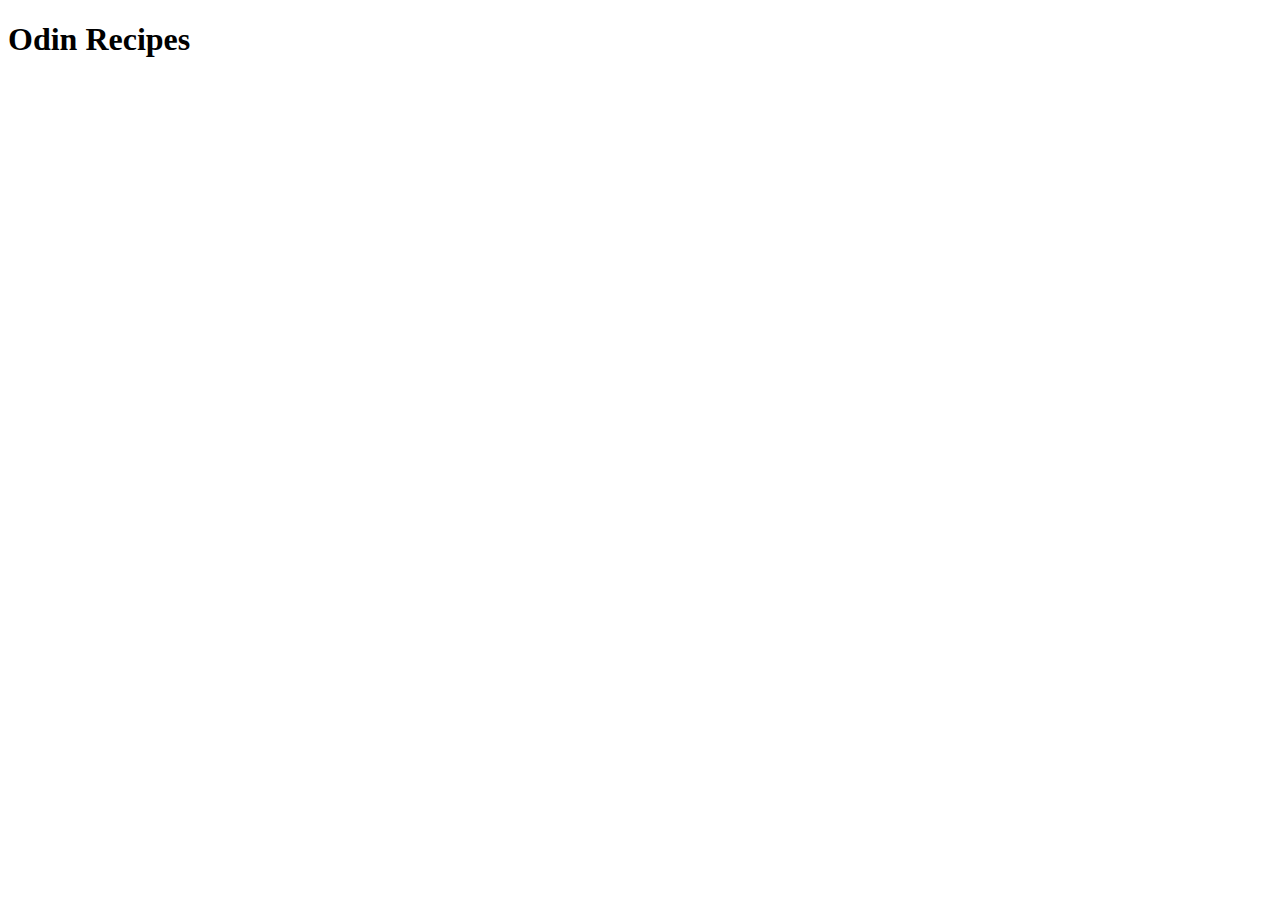
==== index.html @ a2323fbe "Add index.html to odin-recipes-2" ====
<!DOCTYPE html>
<html lang="en">
<head>
    <meta charset="UTF-8">
    <meta name="viewport" content="width=device-width, initial-scale=1.0">
    <title>Odin Recipes</title>
</head>
<body>
    <h1>Odin Recipes</h1>
</body>
</html>
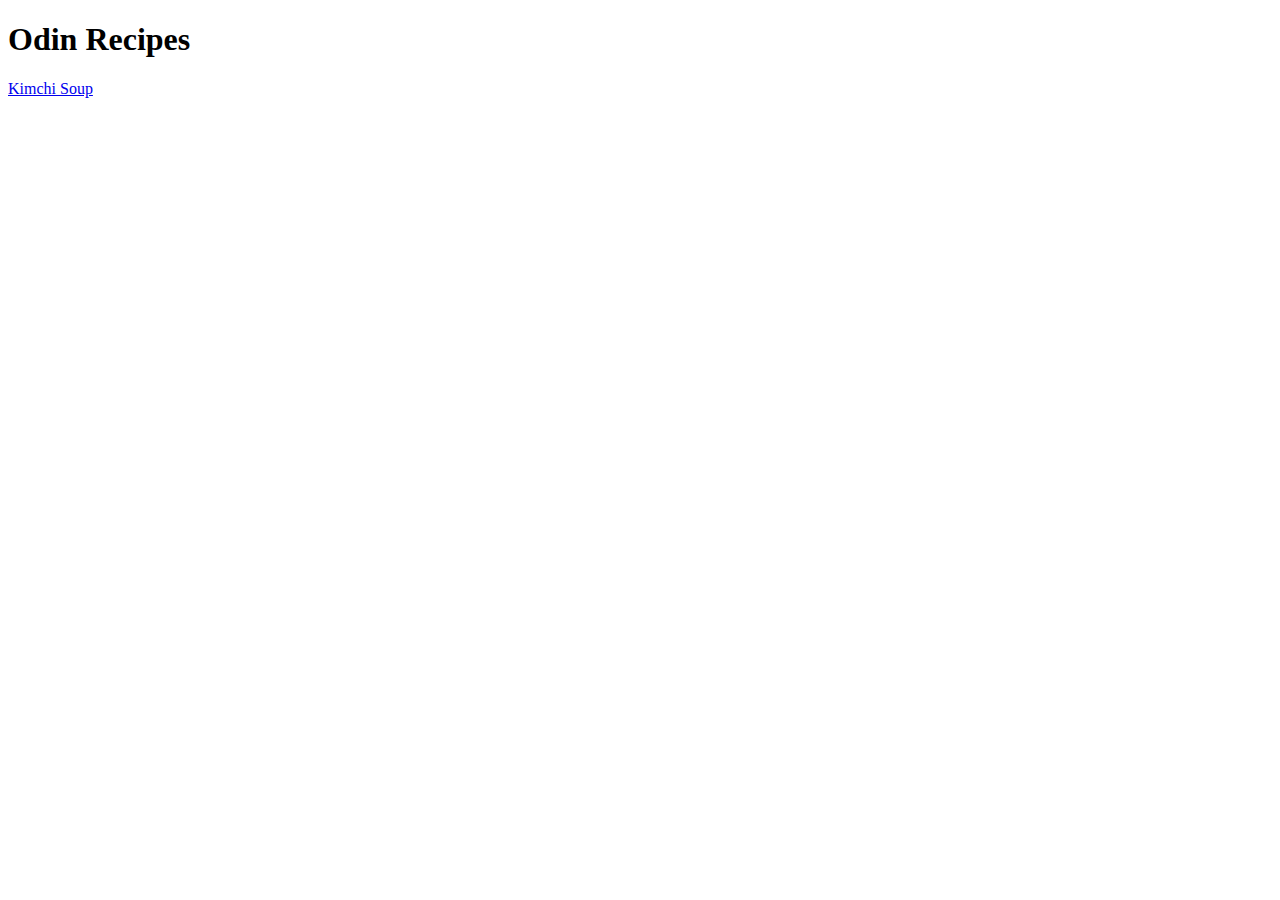
==== commit ede8fd66: "Add anchor tag with href to kimchiSoup.html" ====
--- a/index.html
+++ b/index.html
@@ -7,5 +7,6 @@
 </head>
 <body>
     <h1>Odin Recipes</h1>
+    <a href="./recipes/kimchiSoup.html">Kimchi Soup</a>
 </body>
 </html>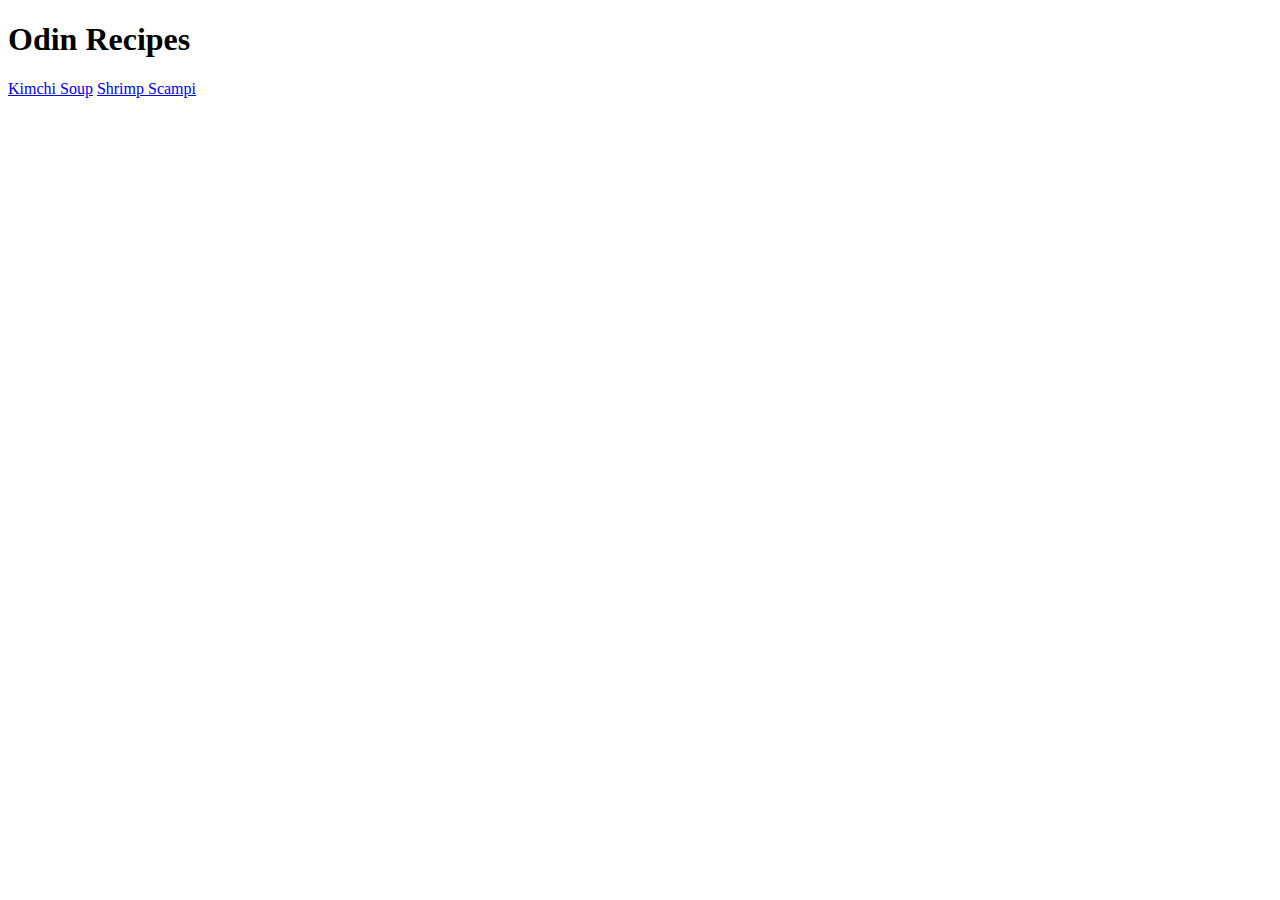
==== commit 45e86b5a: "Add shrimpScampi.html with link in index.html" ====
--- a/index.html
+++ b/index.html
@@ -8,5 +8,6 @@
 <body>
     <h1>Odin Recipes</h1>
     <a href="./recipes/kimchiSoup.html">Kimchi Soup</a>
+    <a href="./recipes/shrimpScampi.html">Shrimp Scampi</a>
 </body>
 </html>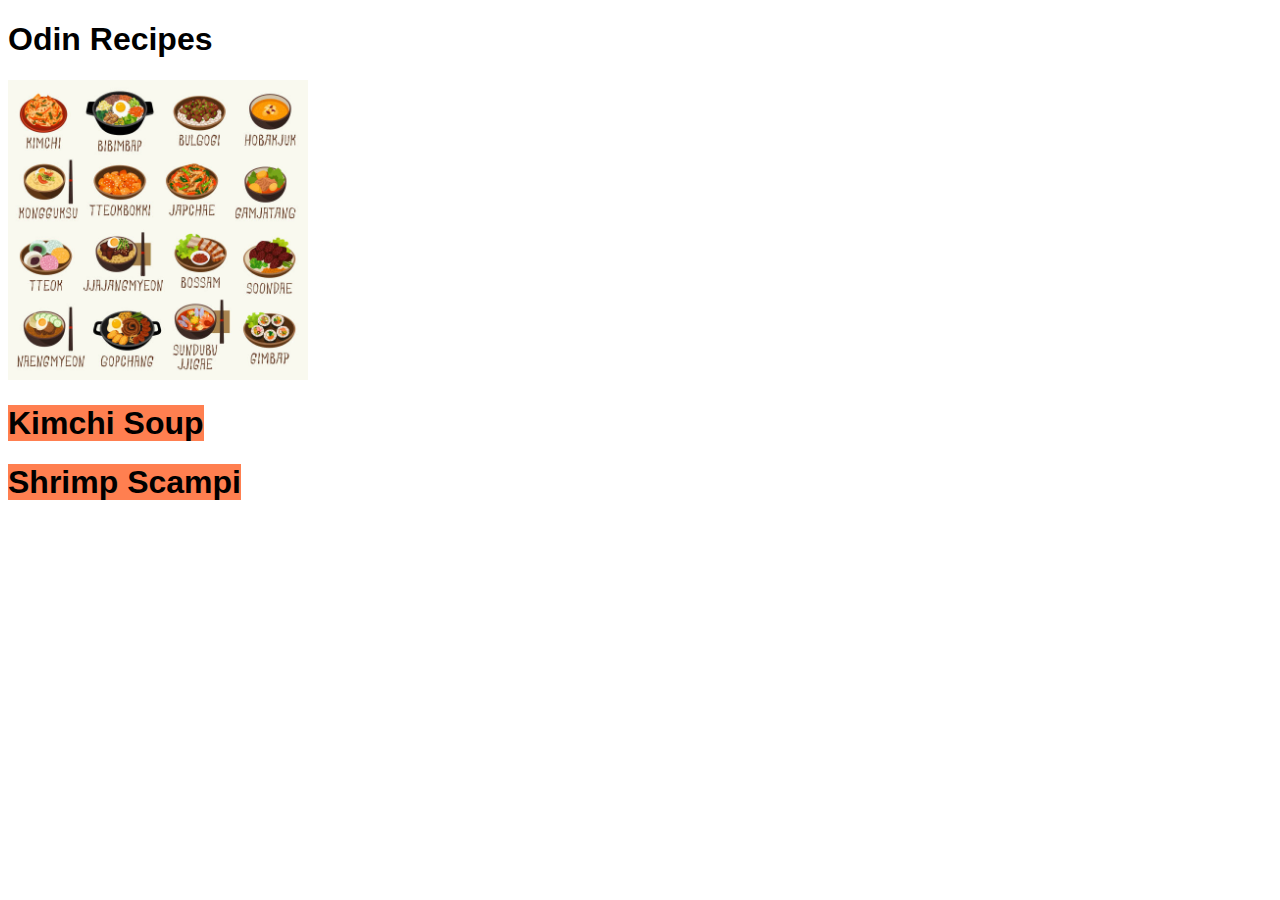
==== commit fd192e37: "Add styles.css and link to all recipe pages" ====
--- a/index.html
+++ b/index.html
@@ -1,13 +1,17 @@
 <!DOCTYPE html>
 <html lang="en">
 <head>
+    <link rel="stylesheet" href="styles.css">
     <meta charset="UTF-8">
     <meta name="viewport" content="width=device-width, initial-scale=1.0">
     <title>Odin Recipes</title>
 </head>
 <body>
     <h1>Odin Recipes</h1>
-    <a href="./recipes/kimchiSoup.html">Kimchi Soup</a>
-    <a href="./recipes/shrimpScampi.html">Shrimp Scampi</a>
+    <img src="./recipes/foodPicures/koreanFood.jpg" alt="Picture of different korean foods">
+    
+    <h1><a href="./recipes/kimchiSoup.html" class="recipes">Kimchi Soup</a></h1>
+    <h1><a href="./recipes/shrimpScampi.html" class="recipes">Shrimp Scampi</a></h1>
+    
 </body>
 </html>--- a/styles.css
+++ b/styles.css
@@ -0,0 +1,24 @@
+* {
+    font-family: Verdana, Geneva, Tahoma, sans-serif;
+}
+a {
+    text-decoration: none;
+    font-size: 32px;
+    font-weight: bold;
+    align-items: center;
+}
+
+.home {
+    background-color: green;
+    color: white;
+}
+
+.recipes {
+    list-style: none;
+    background-color: coral;
+    color: black;
+}
+
+img {
+    width: 300px;
+}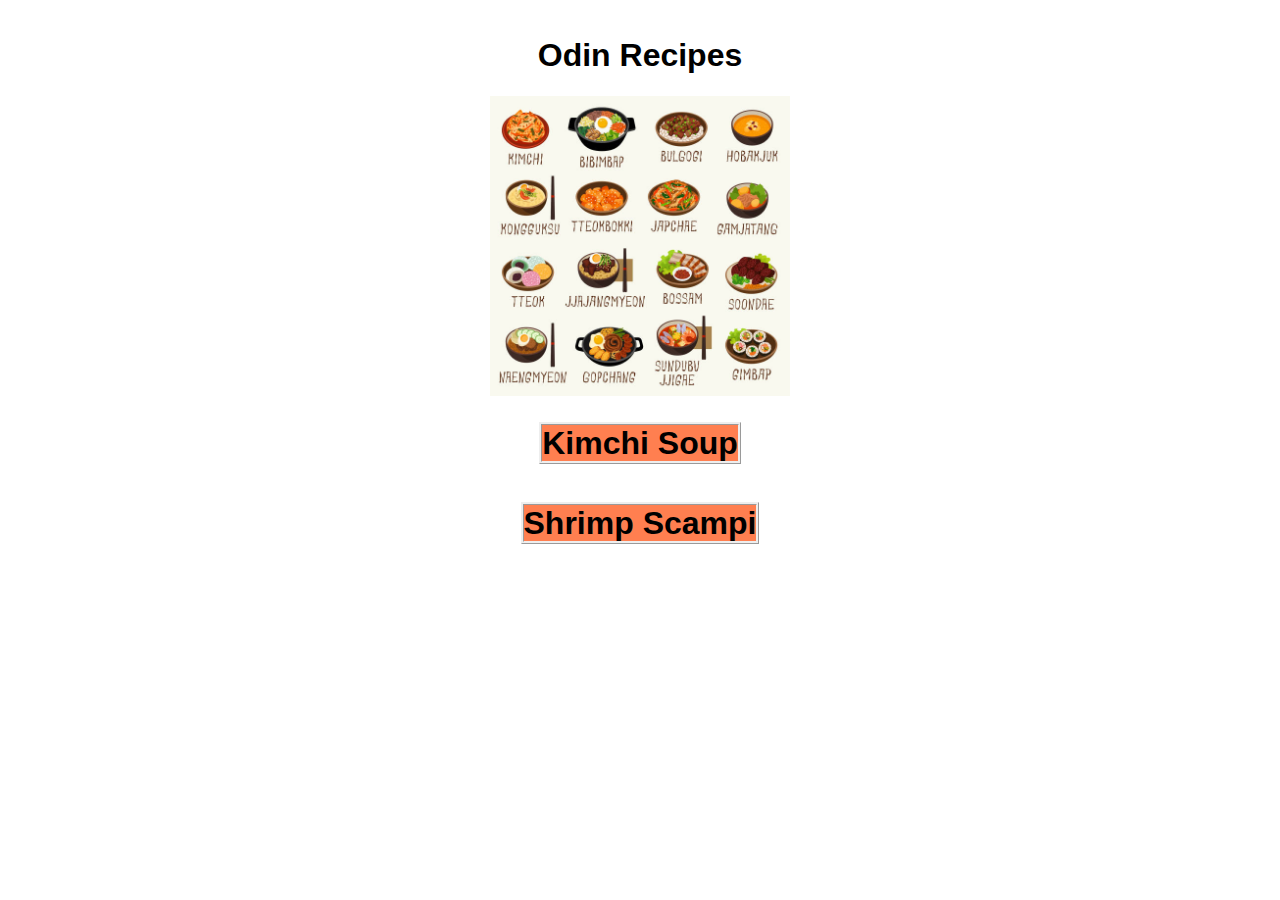
==== commit 4ba93347: "Adjust styles.css to include display: flex;" ====
--- a/index.html
+++ b/index.html
@@ -7,11 +7,16 @@
     <title>Odin Recipes</title>
 </head>
 <body>
-    <h1>Odin Recipes</h1>
-    <img src="./recipes/foodPicures/koreanFood.jpg" alt="Picture of different korean foods">
+    <div class="box">
+        <h1>Odin Recipes</h1>
+        <img src="./recipes/foodPicures/koreanFood.jpg" alt="Picture of different korean foods">
+        <div class="box">
+            <h1><a href="./recipes/kimchiSoup.html" class="recipes">Kimchi Soup</a></h1>
+            <h1><a href="./recipes/shrimpScampi.html" class="recipes">Shrimp Scampi</a></h1>
+        </div>
+        
+    </div>
     
-    <h1><a href="./recipes/kimchiSoup.html" class="recipes">Kimchi Soup</a></h1>
-    <h1><a href="./recipes/shrimpScampi.html" class="recipes">Shrimp Scampi</a></h1>
     
 </body>
 </html>--- a/styles.css
+++ b/styles.css
@@ -5,12 +5,13 @@
     text-decoration: none;
     font-size: 32px;
     font-weight: bold;
-    align-items: center;
+    border: ridge;
 }
 
 .home {
     background-color: green;
     color: white;
+    align-content: center;
 }
 
 .recipes {
@@ -19,6 +20,14 @@
     color: black;
 }
 
+.box {
+    display: flex;
+    flex-flow: column;
+    padding: 8px;
+    align-items: center;
+    box-sizing: border-box;
+}
+
 img {
     width: 300px;
 }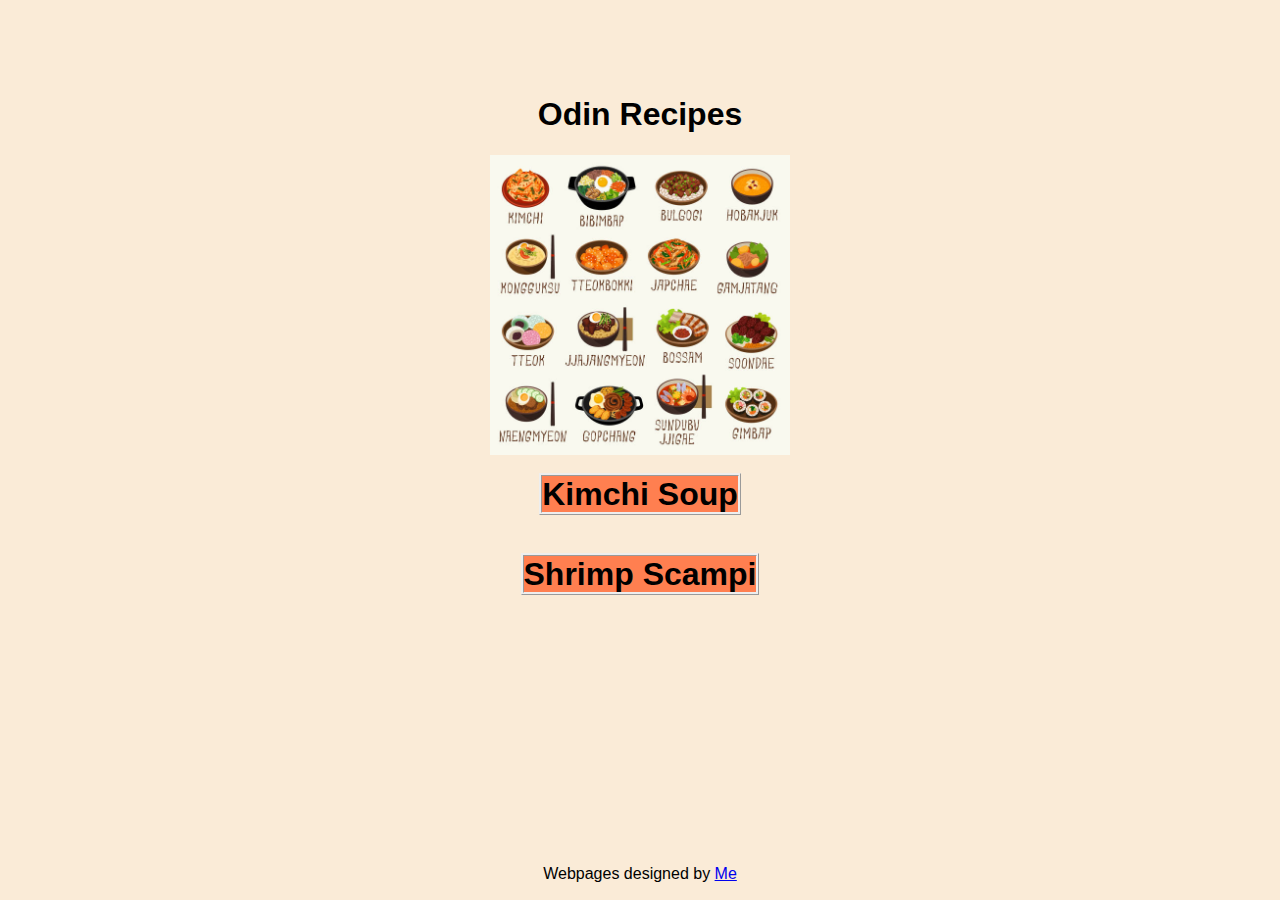
==== commit 76289327: "Add footer to index.html" ====
--- a/index.html
+++ b/index.html
@@ -10,12 +10,16 @@
     <div class="box">
         <h1>Odin Recipes</h1>
         <img src="./recipes/foodPicures/koreanFood.jpg" alt="Picture of different korean foods">
-        <div class="box">
+        <div class="inner-box">
             <h1><a href="./recipes/kimchiSoup.html" class="recipes">Kimchi Soup</a></h1>
             <h1><a href="./recipes/shrimpScampi.html" class="recipes">Shrimp Scampi</a></h1>
         </div>
         
     </div>
+
+    <div class="footer">
+        <div>Webpages designed by <a href="https://www.github.com/iUnknownGalaxy" title="iUnknownGalaxy">Me</a></div>
+    </div>
     
     
 </body>
--- a/styles.css
+++ b/styles.css
@@ -1,7 +1,12 @@
 * {
     font-family: Verdana, Geneva, Tahoma, sans-serif;
+    background-color: antiquewhite;
 }
-a {
+
+body {
+    margin: 0;
+}
+.recipes {
     text-decoration: none;
     font-size: 32px;
     font-weight: bold;
@@ -14,6 +19,19 @@
     align-content: center;
 }
 
+.h1 {
+    font-size: 34px;
+    text-decoration: dashed;
+}
+
+.h2 {
+    font-size: 26px;
+}
+
+.ingredients {
+    display: flex;
+}
+
 .recipes {
     list-style: none;
     background-color: coral;
@@ -21,13 +39,36 @@
 }
 
 .box {
+    padding: 75px;
+}
+.box, .inner-box {
     display: flex;
     flex-flow: column;
-    padding: 8px;
     align-items: center;
+    justify-content: space-between;
     box-sizing: border-box;
+}
+
+.box ul, .box ol, p{
+    margin: 0px;
+    font-size: 20px;
+}
+
+.box .steps{
+    padding: 10px 250px;
 }
 
 img {
     width: 300px;
-}+}
+
+.footer {
+    position: fixed;
+    bottom: 0;
+    left: 0;
+    right: 0;
+    height: 52px;
+    display: flex;
+    align-items: center;
+    justify-content: center;
+  }